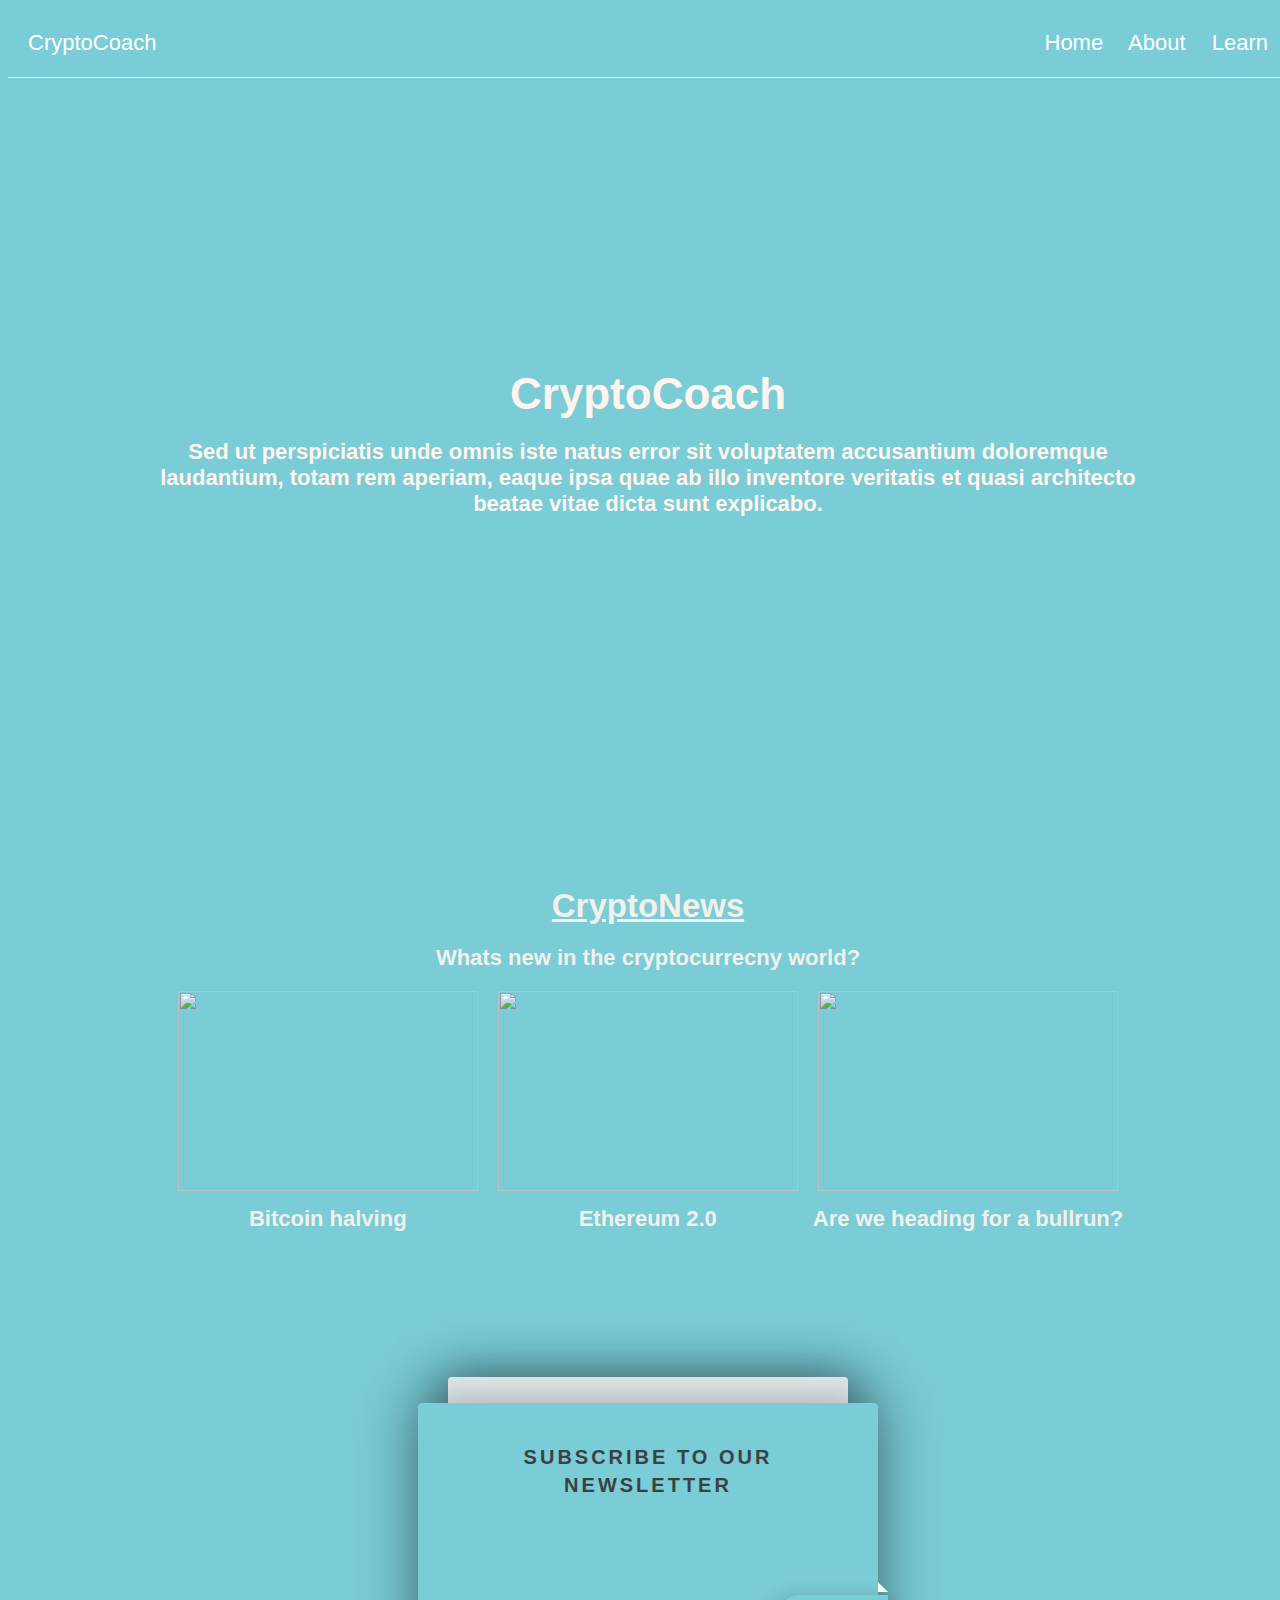
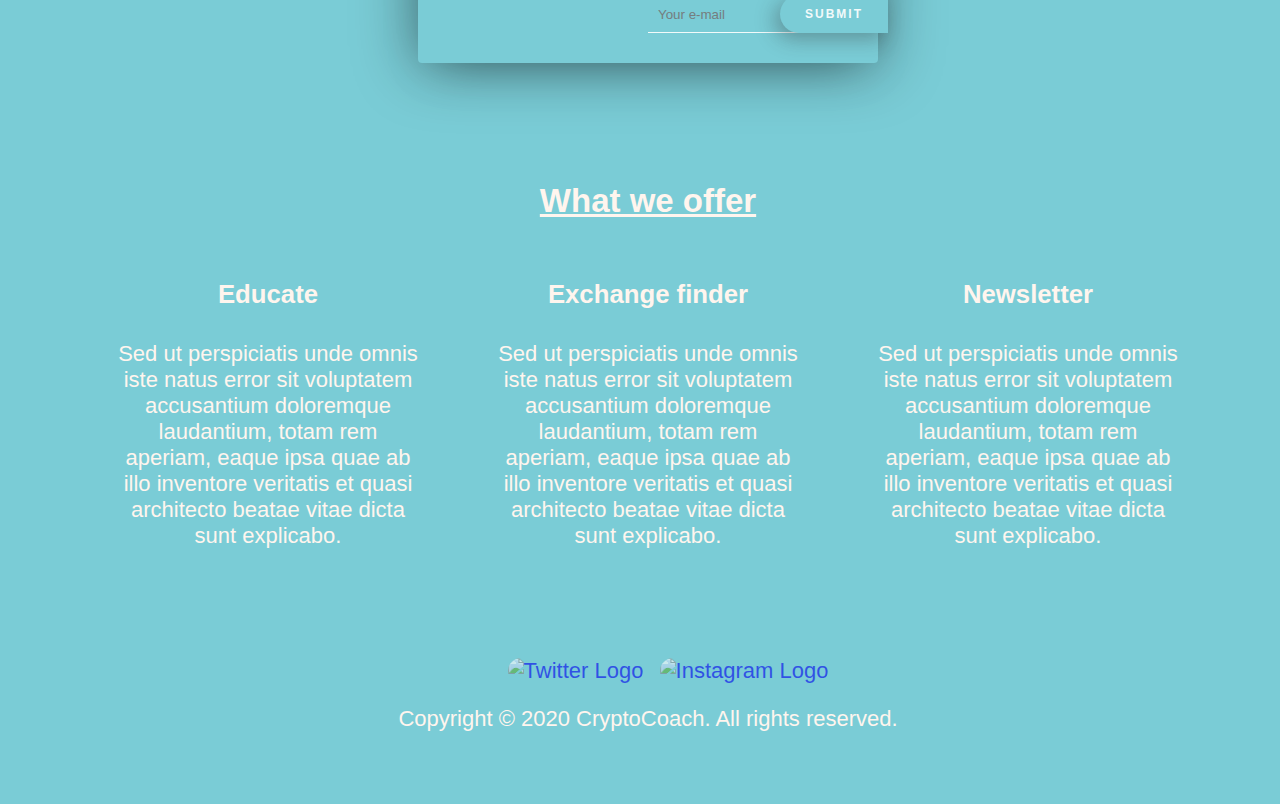
==== index.html @ fd4c88c3 "First Commit" ====
<!DOCTYPE html>
<html>

<head>
    <title>Cryptocoach</title>
    <link rel="stylesheet" href="Resources/css/style.css" type="text/css" />
    <link rel="stylesheet" href="fonts.css" type="text/css" />
    <link rel="icon" href="/Users/robertpage/Desktop/Codecademy/CCoach 2/Resources/Images/favicon (1).ico" type="image/x-icon">
    <script src="https://kit.fontawesome.com/72c6fb0ee4.js" crossorigin="anonymous"></script>

</head>

<body>
    <!-- Header -->
    <header class="flex-container">
        <a href="index.html">
        <p id="logo">CryptoCoach</p>
    </a>
        <nav>
    
            <span><a href="index.html">Home</a></span>
            <span><a href="about.html">About</a></span>
            <span><a href="learn.html">Learn</a></span>
        </nav>
    </header>



    <!-- Cryptocoach -->

    <div id="cryptocoach" class="flex-container">
        <div class="content">
            <span>
                <h1>CryptoCoach</h1>
            </span>
            <span>
                <h4>Sed ut perspiciatis unde omnis iste natus error sit voluptatem accusantium doloremque laudantium,
                    totam rem aperiam, eaque ipsa quae ab illo inventore veritatis et quasi architecto beatae vitae
                    dicta sunt explicabo.</h4>
            </span>
        </div>
    </div>


    <!-- Main -->
    <div class="main">

        <!-- Crypto-news -->
        <div id="crypto-news">
            <h2>CryptoNews</h2>
            <h4>Whats new in the cryptocurrecny world?</h4>
            <div class="flex-container">

                <div class="item">
                    <a href="#halving">
                        <img src="/Users/robertpage/Desktop/Codecademy/CCoach 2/Resources/Images/index.jpg">
                        <i class="fab fa-bitcoin"></i>
                        <span>Bitcoin halving</span>
                    </a>
                </div>
                <div class="item">
                    <a href="#ethereum">
                        <img
                            src="/Users/robertpage/Desktop/Codecademy/CCoach 2/Resources/Images/clifford-photography-hiFghSs4keM-unsplash.jpg">
                        <i class="fab fa-ethereum"></i>
                        <span>Ethereum 2.0</span>
                    </a>
                </div>
                <div class="item">
                    <a href="#bullrun">
                        <img src="/Users/robertpage/Desktop/Codecademy/CCoach 2/Resources/Images/laptop.jpg">
                        <i class="fas fa-chart-line"></i>
                        <span>Are we heading for a bullrun?</span>
                    </a>
                </div>
            </div>
        </div>

        <!-- Form -->

        <div class="parent-wrapper">
            <span class="close-btn glyphicon glyphicon-remove"></span>
            <div class="subscribe-wrapper">
                <h4>SUBSCRIBE TO OUR NEWSLETTER</h4>
                <input type="email" name="email" class="subscribe-input" placeholder="Your e-mail">
                <div class="submit-btn">SUBMIT</div>
            </div>
        </div>
    </div>

    <!-- what-we-do-->
    <div id="what-we-do">

        <h2>What we offer</h2>
        <div class="flex-container">
            <div class="what-content">
                <i class="fas fa-book"></i>
                <h3>Educate</h3>
                <p>Sed ut perspiciatis unde omnis iste natus error sit voluptatem accusantium doloremque laudantium, totam rem aperiam, eaque ipsa quae ab illo inventore veritatis et quasi architecto beatae vitae dicta sunt explicabo. </p>
            </div>
            
            <div class="what-content">
                <i class="fas fa-search"></i>
                <h3>Exchange finder</h3>
                <p>Sed ut perspiciatis unde omnis iste natus error sit voluptatem accusantium doloremque laudantium, totam rem aperiam, eaque ipsa quae ab illo inventore veritatis et quasi architecto beatae vitae dicta sunt explicabo. </p>
            </div>
            <div class="what-content">
                <i class="fas fa-envelope-open-text"></i>
                <h3>Newsletter</h3>
                <p>Sed ut perspiciatis unde omnis iste natus error sit voluptatem accusantium doloremque laudantium, totam rem aperiam, eaque ipsa quae ab illo inventore veritatis et quasi architecto beatae vitae dicta sunt explicabo. </p>
            </div>
        </div>
    </div>

    <!-- Footer-->

    <footer id="colophon" class="site-footer" role="contentinfo">
        <div class="social-wrapper">
            <ul>
                <li>
                    <a href="https://twitter.com/" target="_blank">
                        <img src="https://cdn1.iconfinder.com/data/icons/logotypes/32/twitter-128.png"
                            alt="Twitter Logo" class="twitter-icon"></a>
                </li>
                <li>
                    <a href="https://www.instagram.com/" target="_blank">
                        <img src="https://www.mchenryvillage.com/images/instagram-icon.png" alt="Instagram Logo"
                            class="instagram-icon"></a>
                </li>
            </ul>
        </div>

        <nav class="footer-nav" role="navigation">
            <p>Copyright &copy; 2020
                <?php echo date("Y"); ?> CryptoCoach. All rights reserved.</p>
        </nav>
    </footer>
</body>
</html>
---- Resources/css/style.css ----
/* Universal */

body {
    width: 100%;
    font-family: "Roboto", sans-serif;
    color: seashell;
    background-color:   #7accd6;
    font-size: 22px;
    text-align: center;
  }

 a{
   text-decoration: none;
 }


  h1{
    font-weight: 900;
    margin: 0;
    padding: 10px;
}
  h2,
  h3,
  h4 {
    margin: 0;
    padding: 10px;
  }

  .flex-container {
    display: flex;
    justify-content: center;
    flex-wrap: wrap;
  }

  

  /* Homepage */


/* Header */
header {
  width: 100%;
  height: 69px;
  background-color: #7accd6;
  border-bottom: 1px solid seashell;
  align-items: center;
  
}

#logo {
  
  padding-left: 20px;
  margin: auto;
  color: white;
}

nav {
  text-align: right;
  flex-grow: 1;
}

nav a {
  display: inline;
  padding-right: 20px;
  color: white;
  text-decoration: none;

}

  nav a:hover{
    opacity: 0.5;
  }
  



  /* cryptocoach */
  #cryptocoach{
      background-image: url("/Users/robertpage/Desktop/Codecademy/CCoach 2/Resources/Images/image1.jpg");
      height: 730px;
      background-size:     cover;                    
      background-repeat:   no-repeat;
      background-position: center center; 
  }

  #cryptocoach .content{
      text-align: center;
      margin: auto;
      width: 80%;
      
  }

  /* Main */

  .main {
    padding-top: 69px;
    opacity: 0.9;
    width: 1200px;
    margin: auto;

  }

   /* Crypto-news */
   #crypto-news{
       width: 1000px;
       height: 500px;
       margin: auto;

   }

   .item img{
       display: block;
       height: 200px;
       width: 300px;
       margin: 10px;

   }

   .item span {
    display: block;
    padding: 5px;
    font-weight: bold;
    text-align:center;
    transition: all 1s linear;
    transition: all 1.5s ease-in-out;
  }

  .item span:hover{
opacity: 0.5;
  }

  .item a {
    color: seashell;
    text-decoration: none;
    
  }

  

  #crypto-news h2{
    text-decoration: underline;
  }


   /* Form */
   .parent-wrapper {
    position: relative;
    width: 400px;
    height: 270px;
    margin: 0px auto 0;
    background-image: url('http://www.imgbase.info/images/safe-wallpapers/digital_art/1_miscellaneous_digital_art/41750_1_miscellaneous_digital_art_simple_dark_shapes.jpg');
    background-size: 100%;
    background-repeat: no-repeat;
    background-position-y: -600%;
    background-color: white;
    border-radius: 4px;
    color: #FFF;
    box-shadow: 0px 0px 50px 5px rgba(0, 0, 0, 0.5);
    margin-bottom: 55px;
  }
  
  .close-btn {
    margin: 20px;
    font-size: 18px;
    cursor: pointer;
  }
  
  .subscribe-wrapper {
    position: absolute;
    left: -30px;
    right: -30px;
    height: 200px;
    padding: 30px;
    background-position-x: 272%;
    background-position-y: -1px;
    background-repeat: no-repeat;
    background-color: #7accd6;
    border-radius: 4px;
    color: #333;
    box-shadow: 0px 0px 60px 5px rgba(0, 0, 0, 0.4);
  }
  
  .subscribe-wrapper:after {
    position: absolute;
    content: "";
    right: -10px;
    bottom: 71px;
    width: 0;
    height: 0;
    border-left: 0px solid transparent;
    border-right: 10px solid transparent;
    border-bottom: 10px solid white;
  }
  
  .subscribe-wrapper h4 {
    text-align: center;
    font-size: 20px;
    font-weight: bold;
    letter-spacing: 3px;
    line-height: 28px;
  }
  
  .subscribe-wrapper input {
    position: absolute;
    bottom: 30px;
    border: none;
    border-bottom: 1px solid white;
    padding: 10px;
    width: 45%;
    background: transparent;
    transition: all .25s ease;
  }
  
  .subscribe-wrapper input:focus {
    outline: none;
    border-bottom: 1px solid #7accd6;
  }
  
  .subscribe-wrapper .submit-btn {
    position: absolute;
    border-radius: 30px;
    border-bottom-right-radius: 0;
    border-top-right-radius: 0;
    background-color: #7accd6;
    color: #FFF;
    padding: 12px 25px;
    display: inline-block;
    font-size: 12px;
    font-weight: bold;
    letter-spacing: 2px;
    right: -10px;
    bottom: 30px;
    cursor: pointer;
    transition: all .25s ease;
    box-shadow: -5px 6px 20px 0px rgba(51, 51, 51, 0.4);
  }
  
  .subscribe-wrapper .submit-btn:hover {
    background-color: #7accd6;
  }

  /* what-we-do*/
  #what-we-do{
    height: 400px;
    width: 100%;
    margin: auto;
    padding-top: 70px;
      }
    
      .what-content {
        display: block;
        height: 200px;
        width: 300px;
        margin: 10px;
        padding: 0 30px;
      }
    
    #what-we-do h2{
      margin-bottom: 30px;
      text-decoration: underline;
    }
    

  /* footer*/
  .site-footer {
    background-color: #7accd6;
    text-align: center;
    margin: 40px 0;
    padding: 10px 0;
    
  }
  
  #social-wrapper {
    text-align: center;
  }
  
  
  /*Social Media Icons*/
  .social-wrapper {
    text-align: center;
  }
  
  .social-wrapper ul li {
    display: inline;
    margin: 0 5px;
  }
  
  .twitter-icon,
  .instagram-icon{
    margin-top: .625em;
    width: 40px;
    height: 40px;
    opacity: .6;
    filter: alpha(opacity=60); /* For IE8 and earlier */
    border-radius: 25px;
  }
  
  .twitter-icon:hover,
  .instagram-icon:hover {
    opacity: 1.0;
    filter: alpha(opacity=100); /* For IE8 and earlier */
  }
  
  .footer-nav p {
    text-align: center;
  }

  /* End of homepage */


  /* About Page */

#about-header{
      background-image: url("/Users/robertpage/Desktop/Codecademy/CCoach 2/Resources/Images/try.jpg");
      height: 650px;
      background-size:     cover;                     
      background-repeat:   no-repeat;
      background-position: center center;
      padding-bottom: 80px;
  }

  #about-header .content{
      text-align: center;
      margin-top: 80px;
      width: 70%;
      
  }

/* about us*/
  .about-us{
    height: 300px;
    width: 50%;
    margin: auto;
    margin-bottom: 55px;
    background-color: white;
    margin-top: 100px;
      }
  .about-us p{
    color: #7accd6;
    width: 70%;
    text-align: center;
    margin: auto;
    padding: 40px;
  }


  /* The team*/
  #team{
    height: 750px;
    width: 100%;
    margin: auto;
    padding-top: 70px;
      }
    
      .team-content {
        display: block;
        height: 200px;
        width: 300px;
        margin: 10px;
        padding: 0 30px;
        flex-wrap: wrap;
      }
      
      #rob{
        margin-top: 40px;
        padding-top: 80px;
      }
    
    #team h2{
      margin-bottom: 30px;
      text-decoration: underline;
    }
    
























  /* Learn page */

  #learn-header{
    background-image: url("/Users/robertpage/Desktop/Codecademy/CCoach 2/Resources/Images/blockchain-3277335_1280.png");
    height: 700px;
    background-size:     cover;                     
    background-repeat:   no-repeat;
    background-position: center center;
    padding-bottom: 80px;
}

#learn-header .content{
    text-align: center;
    margin-top: 80px;
    color: #7accd6;
    width: 70%;
    
}
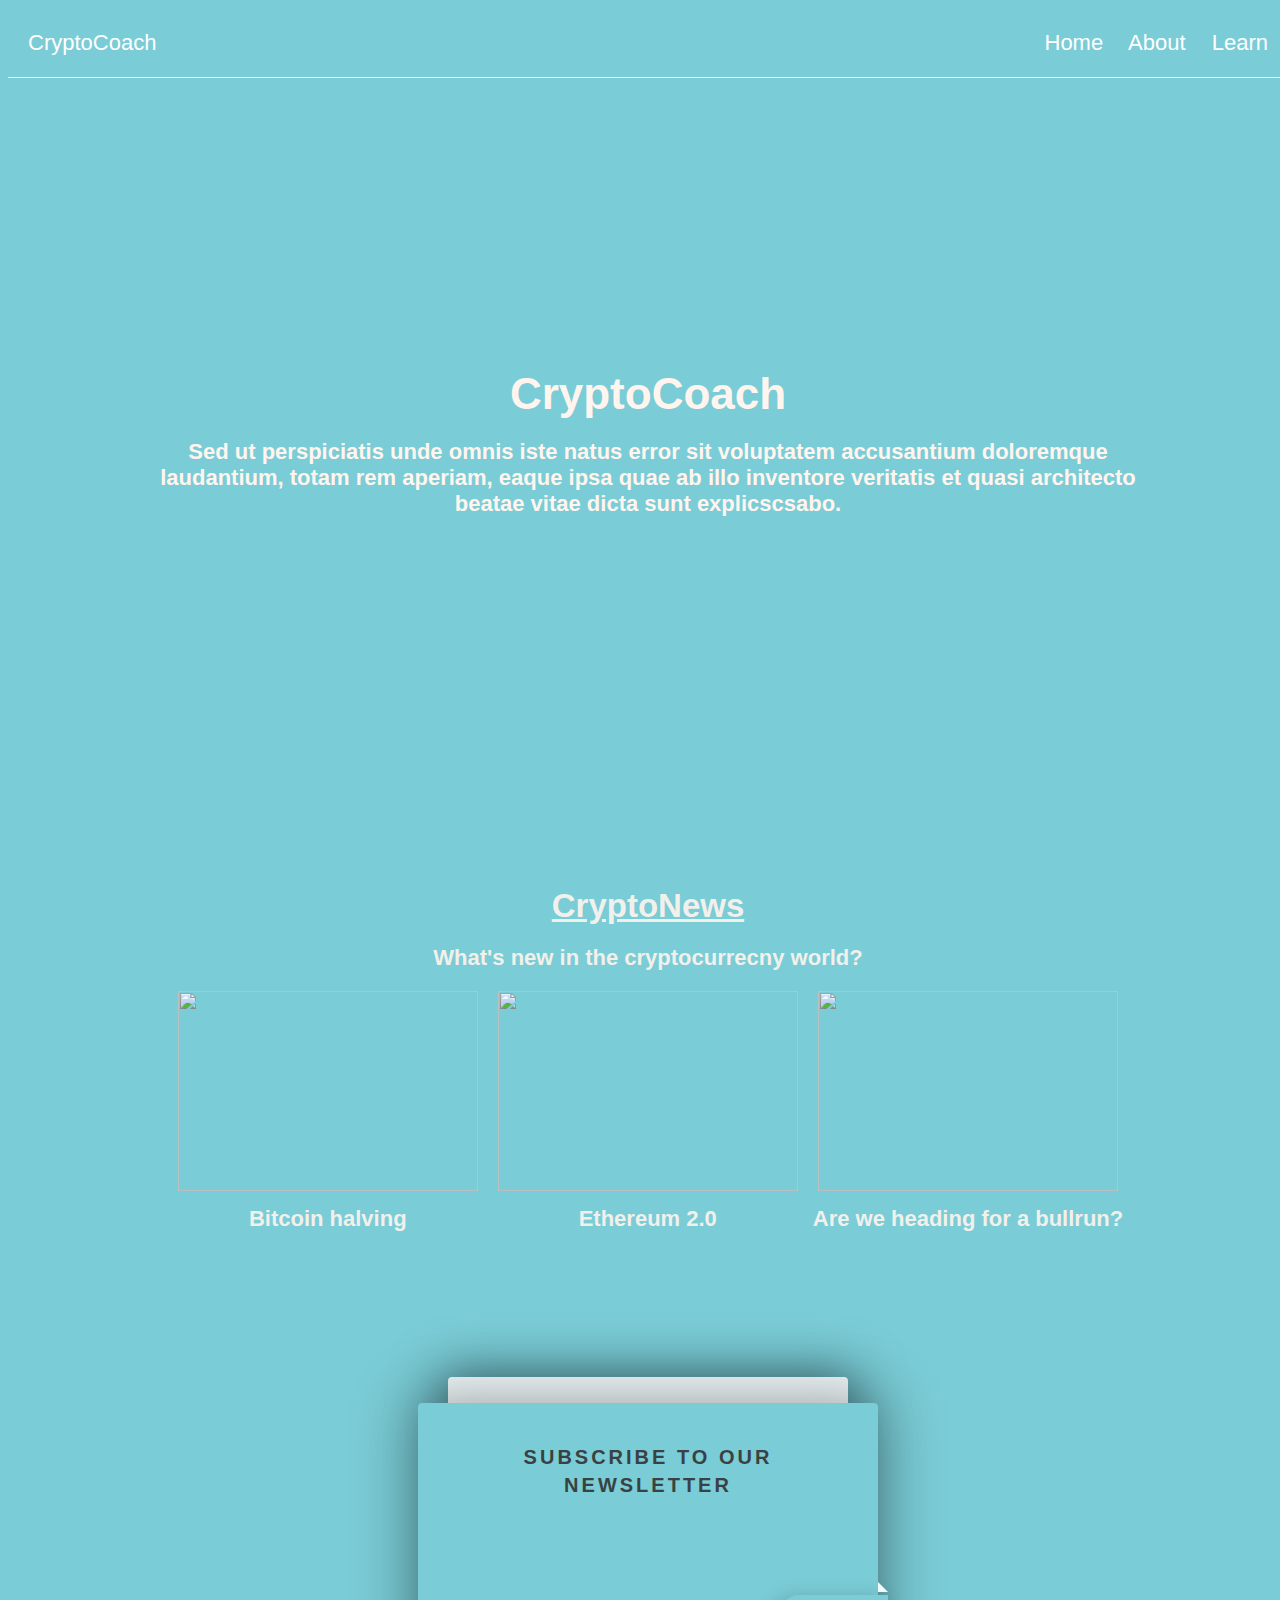
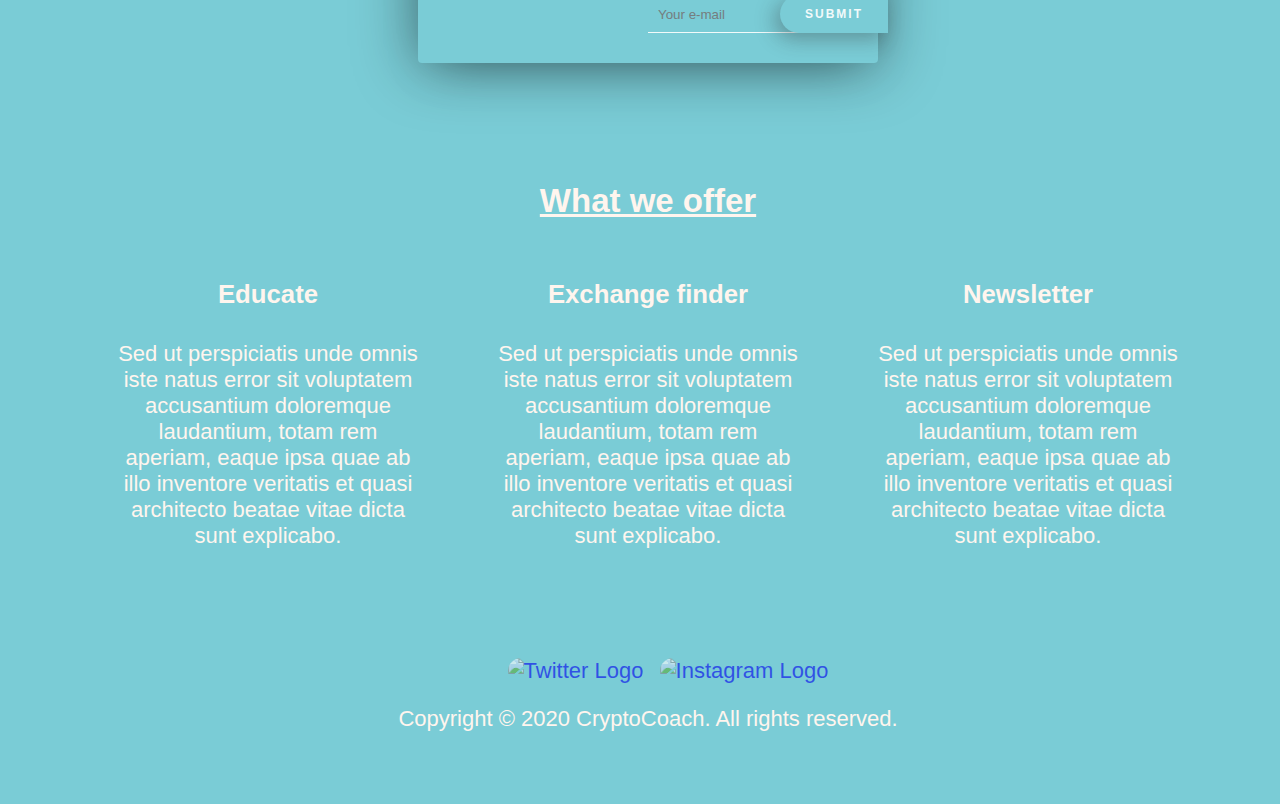
==== commit 422ac4f3: "test236" ====
--- a/index.html
+++ b/index.html
@@ -14,20 +14,14 @@
     <!-- Header -->
     <header class="flex-container">
         <a href="index.html">
-        <p id="logo">CryptoCoach</p>
-    </a>
+            <p id="logo">CryptoCoach</p>
+        </a>
         <nav>
-    
             <span><a href="index.html">Home</a></span>
             <span><a href="about.html">About</a></span>
             <span><a href="learn.html">Learn</a></span>
         </nav>
     </header>
-
-
-
-    <!-- Cryptocoach -->
-
     <div id="cryptocoach" class="flex-container">
         <div class="content">
             <span>
@@ -36,8 +30,8 @@
             <span>
                 <h4>Sed ut perspiciatis unde omnis iste natus error sit voluptatem accusantium doloremque laudantium,
                     totam rem aperiam, eaque ipsa quae ab illo inventore veritatis et quasi architecto beatae vitae
-                    dicta sunt explicabo.</h4>
-            </span>
+                    dicta sunt explicscsabo.</h4>
+                </span>
         </div>
     </div>
 
@@ -48,27 +42,26 @@
         <!-- Crypto-news -->
         <div id="crypto-news">
             <h2>CryptoNews</h2>
-            <h4>Whats new in the cryptocurrecny world?</h4>
+            <h4>What's new in the cryptocurrecny world?</h4>
             <div class="flex-container">
 
                 <div class="item">
                     <a href="#halving">
-                        <img src="/Users/robertpage/Desktop/Codecademy/CCoach 2/Resources/Images/index.jpg">
+                        <img src="/Users/robertpage/Desktop/Codecademy/First/Resources/Images/index.jpg">
                         <i class="fab fa-bitcoin"></i>
                         <span>Bitcoin halving</span>
                     </a>
                 </div>
                 <div class="item">
                     <a href="#ethereum">
-                        <img
-                            src="/Users/robertpage/Desktop/Codecademy/CCoach 2/Resources/Images/clifford-photography-hiFghSs4keM-unsplash.jpg">
+                        <img src="/Users/robertpage/Desktop/Codecademy/First/Resources/Images/clifford-photography-hiFghSs4keM-unsplash.jpg">
                         <i class="fab fa-ethereum"></i>
                         <span>Ethereum 2.0</span>
                     </a>
                 </div>
                 <div class="item">
                     <a href="#bullrun">
-                        <img src="/Users/robertpage/Desktop/Codecademy/CCoach 2/Resources/Images/laptop.jpg">
+                        <img src="/Users/robertpage/Desktop/Codecademy/First/Resources/Images/laptop2.jpg">
                         <i class="fas fa-chart-line"></i>
                         <span>Are we heading for a bullrun?</span>
                     </a>
@@ -98,7 +91,7 @@
                 <h3>Educate</h3>
                 <p>Sed ut perspiciatis unde omnis iste natus error sit voluptatem accusantium doloremque laudantium, totam rem aperiam, eaque ipsa quae ab illo inventore veritatis et quasi architecto beatae vitae dicta sunt explicabo. </p>
             </div>
-            
+
             <div class="what-content">
                 <i class="fas fa-search"></i>
                 <h3>Exchange finder</h3>
@@ -119,13 +112,11 @@
             <ul>
                 <li>
                     <a href="https://twitter.com/" target="_blank">
-                        <img src="https://cdn1.iconfinder.com/data/icons/logotypes/32/twitter-128.png"
-                            alt="Twitter Logo" class="twitter-icon"></a>
+                        <img src="https://cdn1.iconfinder.com/data/icons/logotypes/32/twitter-128.png" alt="Twitter Logo" class="twitter-icon"></a>
                 </li>
                 <li>
                     <a href="https://www.instagram.com/" target="_blank">
-                        <img src="https://www.mchenryvillage.com/images/instagram-icon.png" alt="Instagram Logo"
-                            class="instagram-icon"></a>
+                        <img src="https://www.mchenryvillage.com/images/instagram-icon.png" alt="Instagram Logo" class="instagram-icon"></a>
                 </li>
             </ul>
         </div>
@@ -136,4 +127,5 @@
         </nav>
     </footer>
 </body>
+
 </html>